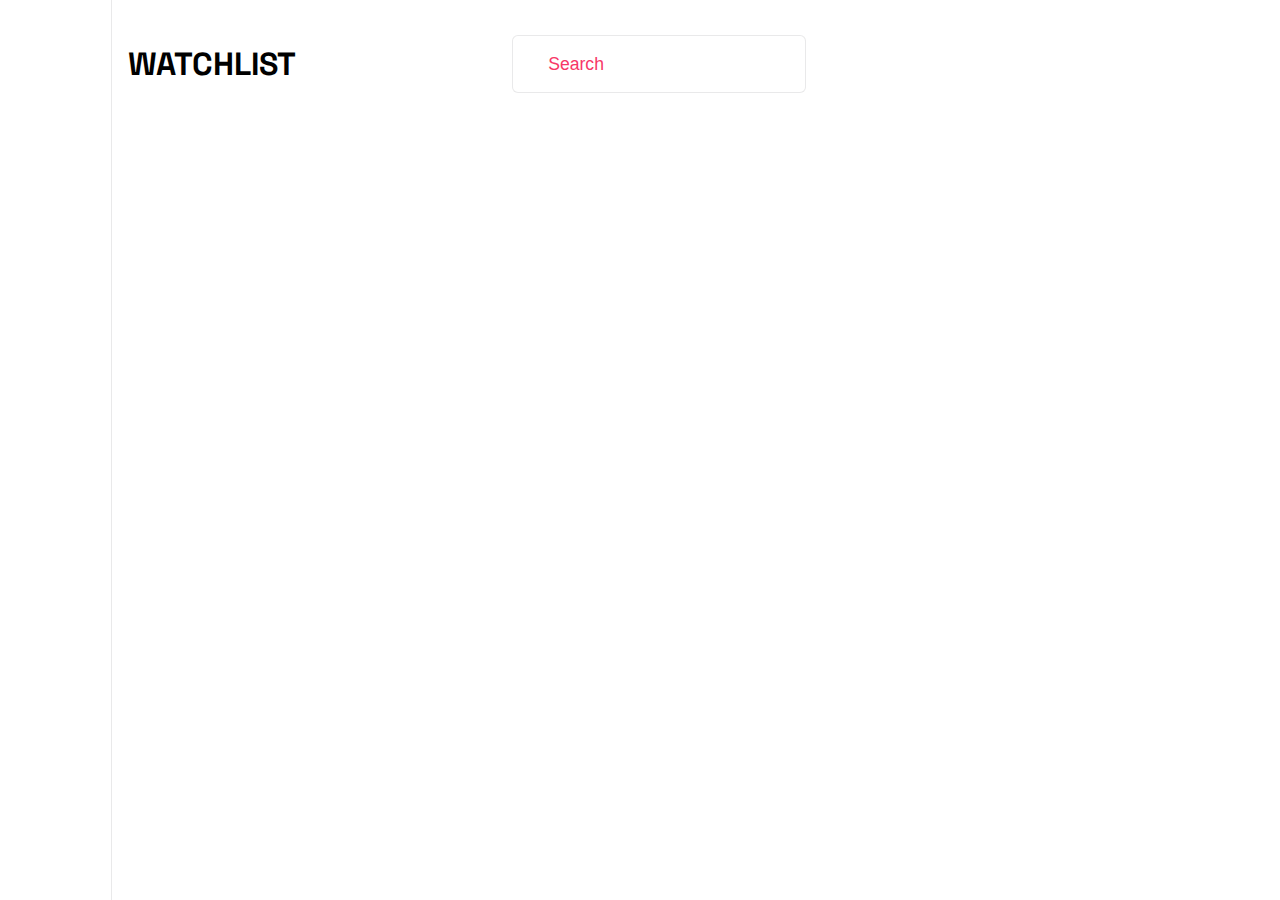
==== index.html @ e4194bcd "js rewrite" ====
<!DOCTYPE html>
<html lang="en">
<head>
    <meta charset="UTF-8">
    <meta name="viewport" content="width=device-width, initial-scale=1.0">
    <title>Watch List</title>
    <link rel="stylesheet" href="css/style.css">
    <!--Google font link-->
    <link rel="preconnect" href="https://fonts.googleapis.com">
    <link rel="preconnect" href="https://fonts.gstatic.com" crossorigin>
    <link href="https://fonts.googleapis.com/css2?family=Space+Grotesk:wght@400;500;600&display=swap" rel="stylesheet">
    <!-- Fontawsone  CSS link -->
    <link rel="stylesheet" href="https://site-assets.fontawesome.com/releases/v6.5.1/css/all.css">
    <link rel="stylesheet" href="https://site-assets.fontawesome.com/releases/v6.5.1/css/sharp-thin.css">
    <link rel="stylesheet" href="https://site-assets.fontawesome.com/releases/v6.5.1/css/sharp-solid.css">
    <link rel="stylesheet" href="https://site-assets.fontawesome.com/releases/v6.5.1/css/sharp-regular.css">
    <link rel="stylesheet" href="https://site-assets.fontawesome.com/releases/v6.5.1/css/sharp-light.css">
</head>
<body>
    <main>
        <section class="left-container">
            <nav class="left-nav">
                <span class="logo-text">
                    <i class="fa-solid fa-face-smile-wink"></i>
                </span>
                <ul>
                    <li>
                        <i class="fa-light fa-bookmark"></i>
                    </li>
                    <li>
                        <i class="fa-light fa-calendar-plus"></i>
                    </li>
                    <li>
                        <i class="fa-light fa-gear"></i>
                    </li>
                    <li>
                        <i class="fa-light fa-square-info"></i>
                    </li>
                </ul>
            </nav>
        </section>
        <section class="right-container">
            <nav class="top-nav">
                <h1 class="title">WATCHLIST</h1>
                <form id="searchForm">
                    <input type="text" placeholder="Search" id="searchMovie"/>
                    <i class="fa-solid fa-magnifying-glass"></i>
                </form>
                <div class="user-profle">
                    <i class="fa-sharp fa-light fa-circle-user"></i>
                </div>
            </nav>
            <div class="content-container">
                <div class="content-wrapper">
                    <!-- Error Message Render here -->
                    <!-- Search Movie redner here -->
                    
                </div>
                <div class="pagination">
                <!-- rendering from js -->
                </div>
            </div>
        </section>
    </main>

    <script src="script/index.js"></script>
</body>
</html>
---- css/style.css ----
*{
    margin: 0;
    padding: 0;
    box-sizing: border-box;
}

:root {
    --font:'Space Grotesk', sans-serif;
}

body {
    font-family: var(--font);
}

main {
    height: 100vh;
    display: flex;
}

main .left-container {
    width: 7em;
    border-right: 1px solid #4346501e;
}

.left-container .left-nav {
    color: #F73867;
    margin: 1em;
    display: flex;
    flex-direction: column; 
    align-items: center;
    gap: 5em;
}

.left-nav span {
    font-size: 4rem;
}

.left-nav ul li {
    list-style-type: none;
    padding: 2em;
    font-size: 1.4rem;
}


.left-nav ul li i {
    cursor: pointer;
    transition: 0.3s ease-in-out;
}


/*Right-Container Star from here */
main .right-container{
    width: 100%;
}

.right-container .top-nav {
    display: grid;
    grid-template-columns: repeat(3, 1fr);
    /* background-color: #F73867; */
    height: 8em;
    gap: 1em;
    align-items: center;
    padding: 1em;
}

.top-nav .title{
    font-size: 2rem;
}

.top-nav #searchForm {
    position: relative;
}

#searchForm input[type="text"] {
    padding: 1em 2em;
    border: 1px solid #4346501e;
    outline: none;
    border-radius: 6px;
    width: 80%;
    font-size: 1.1rem;
    color: #F73867;
}

#searchForm input[type="text"]::placeholder {
    color: #F73867;
}

#searchForm .fa-magnifying-glass { /* Corrected class name */
    position: absolute;
    top: 50%;
    right: 130px;
    transform: translateY(-50%);
    color: #F73867;
}

.top-nav .user-profle {
    font-size: 2rem;
    text-align: right;
    color: #F73867;
}


.right-container .content-container {
    /* background-color: #F73867; */
    height: calc(100% - 8em);
    padding: 1em;
    overflow-y: scroll;
}

.content-container .content-wrapper {
    gap:1em;
    display: grid;
    grid-template-columns: repeat(4, 1fr);
}

.content-wrapper .error-msg-container {
    grid-column: 1 / -1;
    text-align: center;
}


.movie-container {
    border: 1px solid #4346501e;
    width: 100%;
    height: 9em;
    display: flex;
    border-radius: 8px;
}

.movie-container .poster-container {
    overflow: hidden;
    border-radius: 8px 0 0 8px;
    width: 50%
}

.poster-container img {
    width: 100%;
    height: 100%;
    object-fit: cover;
}

.movie-container .info-container{
    padding: 1em;
    position: relative;
    width: 100%
}

.info-container span i {
    position: absolute;
    top: 25px;
    right: 15px;
}

.information h2 {
    cursor: pointer;
    color: #434650;
    transition: 0.2s ease all;
}

.information h2:hover {
    color: #F73867;
}
.information .title{
    font-size: 1.1rem;
    max-width: 90%;
    font-weight: 600;
    padding: 0.3em 0;
}

.information .type {
    text-transform: capitalize;
    font-weight: 500;
    padding: 0.3em 0;
}

.information .releases-year {
    padding: 0.3em 0;
    font-weight: 500;
}

.content-container .pagination {
    text-align: center;
    width: 100%;
    padding: 1em;
    margin: 1em 0;
}

.pagination button {
    padding: 1em;
    outline: none;
    border: 1px solid #4346501e;
    border-radius: 4px;
    cursor: pointer;
    transition: 0.3s ease all;
    font-weight: 700;
    background-color: transparent;
    color: #434650;
}

.pagination button:hover {
    background-color: #F73867;
}

.pagination #currentPage{
    font-weight: 700;
    padding: 0 5em;
}
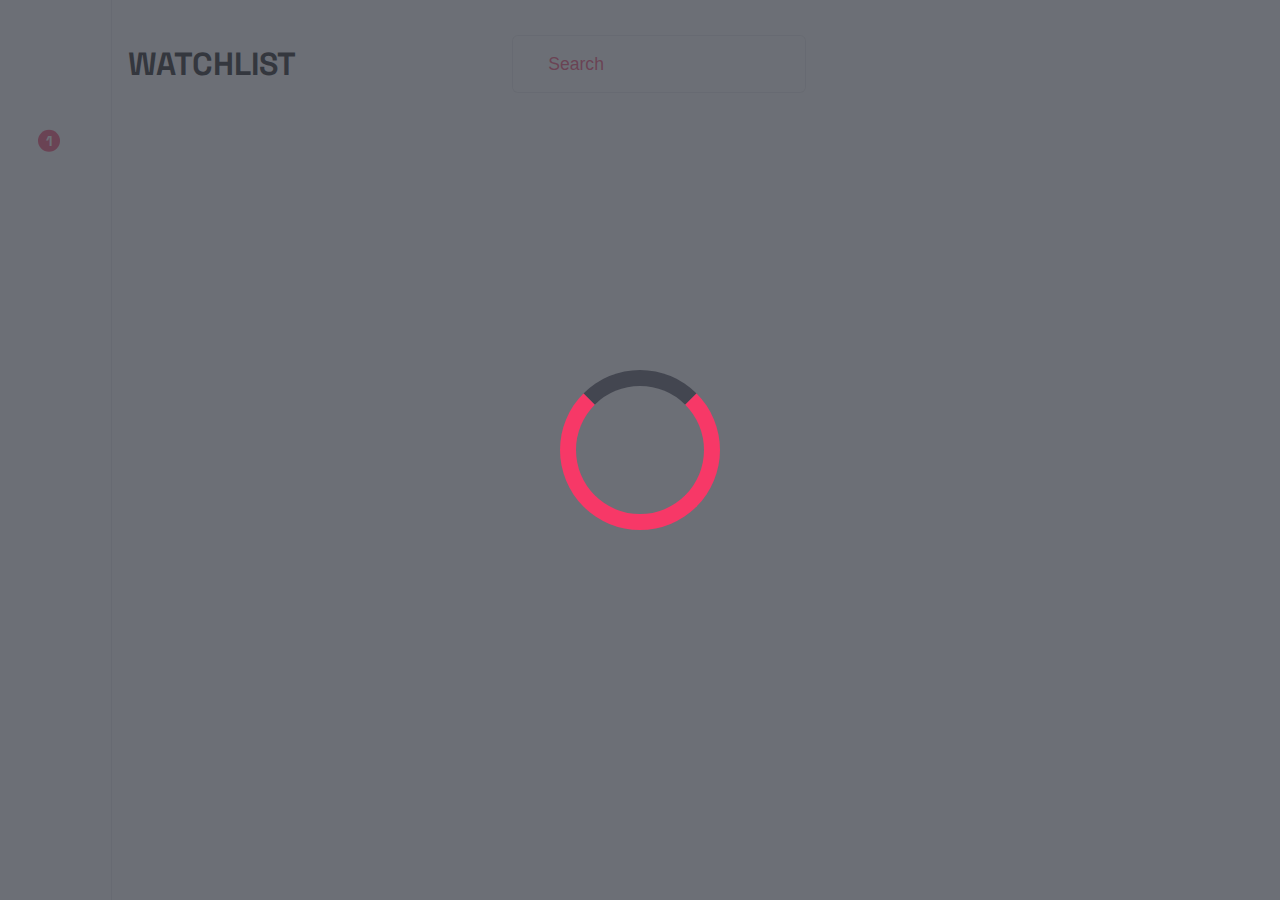
==== commit f8fb110d: "some feature added in js like bookmark and pagination" ====
--- a/index.html
+++ b/index.html
@@ -4,7 +4,7 @@
     <meta charset="UTF-8">
     <meta name="viewport" content="width=device-width, initial-scale=1.0">
     <title>Watch List</title>
-    <link rel="stylesheet" href="css/style.css">
+    <link rel="stylesheet" href="src/style.css">
     <!--Google font link-->
     <link rel="preconnect" href="https://fonts.googleapis.com">
     <link rel="preconnect" href="https://fonts.gstatic.com" crossorigin>
@@ -17,15 +17,22 @@
     <link rel="stylesheet" href="https://site-assets.fontawesome.com/releases/v6.5.1/css/sharp-light.css">
 </head>
 <body>
+    <section class="loading-container hidden">
+        <div class="loading-element"></div>
+    </section>
     <main>
+        
         <section class="left-container">
             <nav class="left-nav">
                 <span class="logo-text">
                     <i class="fa-solid fa-face-smile-wink"></i>
                 </span>
                 <ul>
-                    <li>
+                    <li class="bookmark">
                         <i class="fa-light fa-bookmark"></i>
+                        <div class="notification">
+                            <span>1</span>
+                        </div>
                     </li>
                     <li>
                         <i class="fa-light fa-calendar-plus"></i>
@@ -56,13 +63,13 @@
                     <!-- Search Movie redner here -->
                     
                 </div>
-                <div class="pagination">
+                <div class="pagination" id="pagination">
                 <!-- rendering from js -->
                 </div>
             </div>
         </section>
     </main>
 
-    <script src="script/index.js"></script>
+    <script src="src/index.js"></script>
 </body>
 </html>--- a/src/style.css
+++ b/src/style.css
@@ -0,0 +1,274 @@
+*{
+    margin: 0;
+    padding: 0;
+    box-sizing: border-box;
+}
+
+:root {
+    --font:'Space Grotesk', sans-serif;
+}
+
+body {
+    font-family: var(--font);
+}
+
+body .loading-container {
+    width: 100%;
+    height: 100vh;
+    background-color: #434650c7;
+    display: flex;
+    justify-content: center;
+    align-items: center;
+    position: absolute;
+    z-index: 1;
+}
+
+.loading-container .loading-element {
+    width: 10em;
+    height: 10em;
+    border-radius: 50%;
+    border: 1em solid #F73867;
+    border-top: 1em solid #434650;
+    animation: loadingSpain 1s linear infinite;
+}
+
+body .hidden {
+    display: none;
+    z-index: -99;
+}
+
+@keyframes loadingSpain {
+    100% {
+        transform: rotate(360deg);
+    }
+}
+
+main {
+    height: 100vh;
+    display: flex;
+}
+
+main .left-container {
+    width: 7em;
+    border-right: 1px solid #4346501e;
+}
+
+.left-container .left-nav {
+    color: #F73867;
+    margin: 1em;
+    display: flex;
+    flex-direction: column; 
+    align-items: center;
+    gap: 5em;
+}
+
+.left-nav span {
+    font-size: 4rem;
+}
+
+.left-nav ul li {
+    list-style-type: none;
+    padding: 2em;
+    font-size: 1.4rem;
+}
+
+
+.left-nav ul li i {
+    cursor: pointer;
+    transition: 0.3s ease all;
+}
+
+
+.left-nav ul .bookmark {
+    position: relative;
+}
+
+ ul .bookmark .notification {
+    position: absolute;
+    background-color: #F73867;
+    width: 1em;
+    height: 1em;
+    border-radius: 50%;
+    color: #434650;
+    font-weight: 700;
+    display: flex;
+    justify-content: center;
+    align-items: center;
+    top: 45px;
+    right: 40px;
+    transform: translateY(-50%);
+}
+
+ul .notification span {
+    font-size: 0.9rem;
+    color: #fff;
+}
+
+/*Right-Container Star from here */
+main .right-container{
+    width: 100%;
+}
+
+.right-container .top-nav {
+    display: grid;
+    grid-template-columns: repeat(3, 1fr);
+    /* background-color: #F73867; */
+    height: 8em;
+    gap: 1em;
+    align-items: center;
+    padding: 1em;
+}
+
+.top-nav .title{
+    font-size: 2rem;
+}
+
+.top-nav #searchForm {
+    position: relative;
+}
+
+#searchForm input[type="text"] {
+    padding: 1em 2em;
+    border: 1px solid #4346501e;
+    outline: none;
+    border-radius: 6px;
+    width: 80%;
+    font-size: 1.1rem;
+    color: #F73867;
+}
+
+#searchForm input[type="text"]::placeholder {
+    color: #F73867;
+}
+
+#searchForm .fa-magnifying-glass {
+    position: absolute;
+    top: 50%;
+    right: 130px;
+    transform: translateY(-50%);
+    color: #F73867;
+}
+
+.top-nav .user-profle {
+    font-size: 2rem;
+    text-align: right;
+    color: #F73867;
+}
+
+
+.right-container .content-container {
+    /* background-color: #F73867; */
+    height: calc(100% - 8em);
+    padding: 1em;
+    overflow-y: scroll;
+}
+
+.content-container .content-wrapper {
+    gap:1em;
+    display: grid;
+    grid-template-columns: repeat(4, 1fr);
+}
+
+.content-wrapper .error-msg-container {
+    grid-column: 1 / -1;
+    text-align: center;
+}
+
+.movie-container {
+    border: 1px solid #4346501e;
+    width: 100%;
+    height: 9em;
+    display: flex;
+    border-radius: 8px;
+}
+
+.movie-container .poster-container {
+    overflow: hidden;
+    border-radius: 8px 0 0 8px;
+    width: 50%
+}
+
+.poster-container img {
+    width: 100%;
+    height: 100%;
+    object-fit: cover;
+}
+
+.movie-container .info-container{
+    padding: 1em;
+    position: relative;
+    width: 100%
+}
+
+.info-container span i {
+    position: absolute;
+    top: 25px;
+    right: 15px;
+    transition: 0.2s all ease;
+}
+
+.info-container span i:hover {
+    color: #F73867;
+    cursor: pointer;
+}
+
+.information h2 {
+    cursor: pointer;
+    color: #434650;
+    transition: 0.2s ease all;
+}
+
+.information h2:hover {
+    color: #F73867;
+}
+
+.information .title{
+    font-size: 1.1rem;
+    max-width: 90%;
+    font-weight: 600;
+    padding: 0.3em 0;
+}
+
+.information .type {
+    text-transform: capitalize;
+    font-weight: 500;
+    padding: 0.3em 0;
+}
+
+.information .releases-year {
+    padding: 0.3em 0;
+    font-weight: 500;
+}
+
+.content-container .pagination {
+    text-align: center;
+    width: 100%;
+    padding: 1em;
+    margin: 1em 0;
+}
+
+.pagination button {
+    padding: 1em;
+    outline: none;
+    border: 1px solid #4346501e;
+    border-radius: 4px;
+    cursor: pointer;
+    transition: 0.3s ease all;
+    font-weight: 700;
+    background-color: transparent;
+    color: #434650;
+}
+
+.pagination button:hover {
+    background-color: #F73867;
+}
+
+.pagination #currentPage{
+    font-weight: 700;
+    padding: 0 5em;
+}
+
+.pagination button:disabled  {
+    cursor: not-allowed;
+    opacity: 0.6;
+}
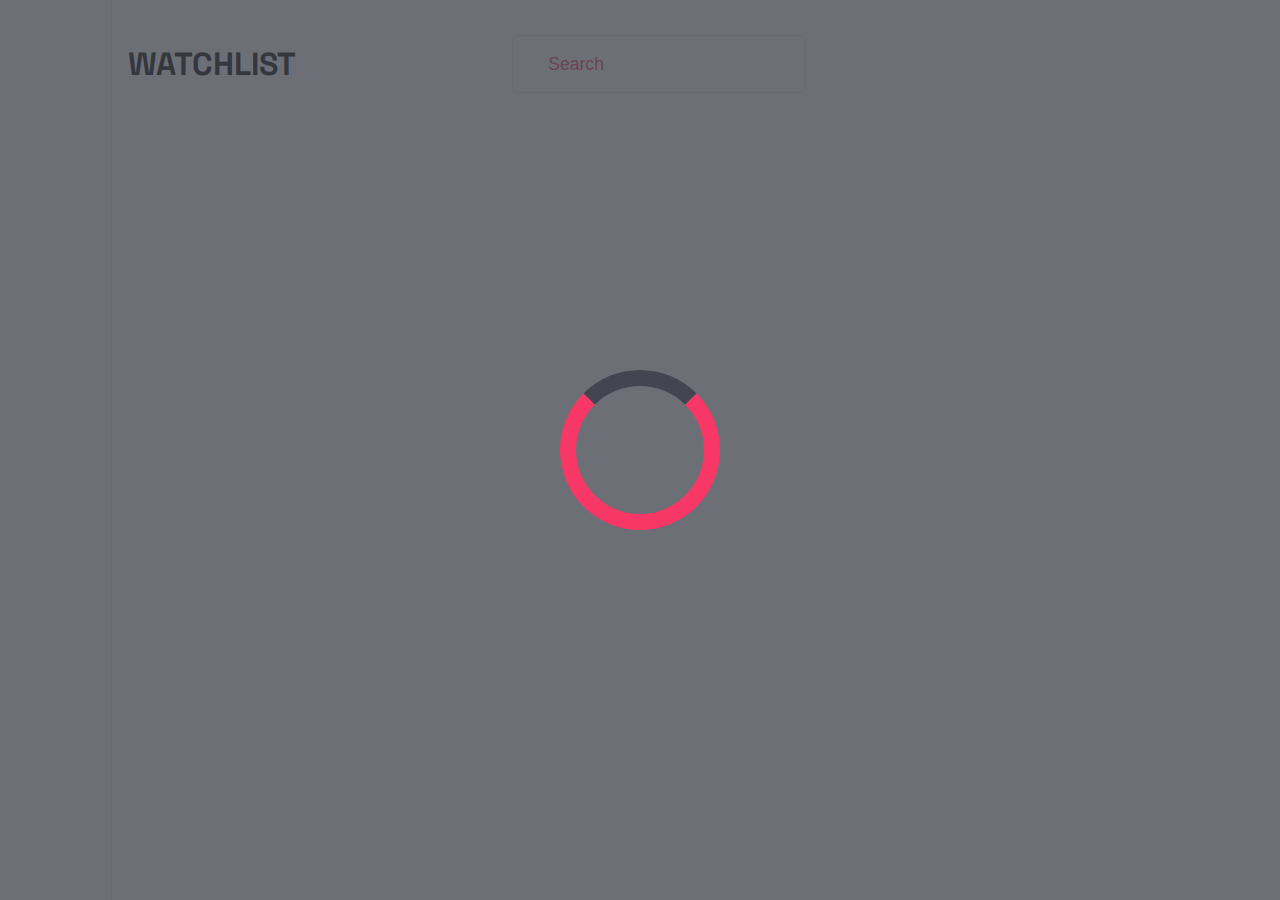
==== commit 71cf1057: "bookmark section completed" ====
--- a/index.html
+++ b/index.html
@@ -21,7 +21,6 @@
         <div class="loading-element"></div>
     </section>
     <main>
-        
         <section class="left-container">
             <nav class="left-nav">
                 <span class="logo-text">
@@ -30,7 +29,7 @@
                 <ul>
                     <li class="bookmark">
                         <i class="fa-light fa-bookmark"></i>
-                        <div class="notification">
+                        <div class="bookmark-notification hidden">
                             <span>1</span>
                         </div>
                     </li>
--- a/src/style.css
+++ b/src/style.css
@@ -7,6 +7,7 @@
 :root {
     --font:'Space Grotesk', sans-serif;
 }
+
 
 body {
     font-family: var(--font);
@@ -83,7 +84,7 @@
     position: relative;
 }
 
- ul .bookmark .notification {
+ ul .bookmark .bookmark-notification {
     position: absolute;
     background-color: #F73867;
     width: 1em;
@@ -99,7 +100,11 @@
     transform: translateY(-50%);
 }
 
-ul .notification span {
+.hidden{
+    visibility: hidden;
+}
+
+ul .bookmark-notification span {
     font-size: 0.9rem;
     color: #fff;
 }
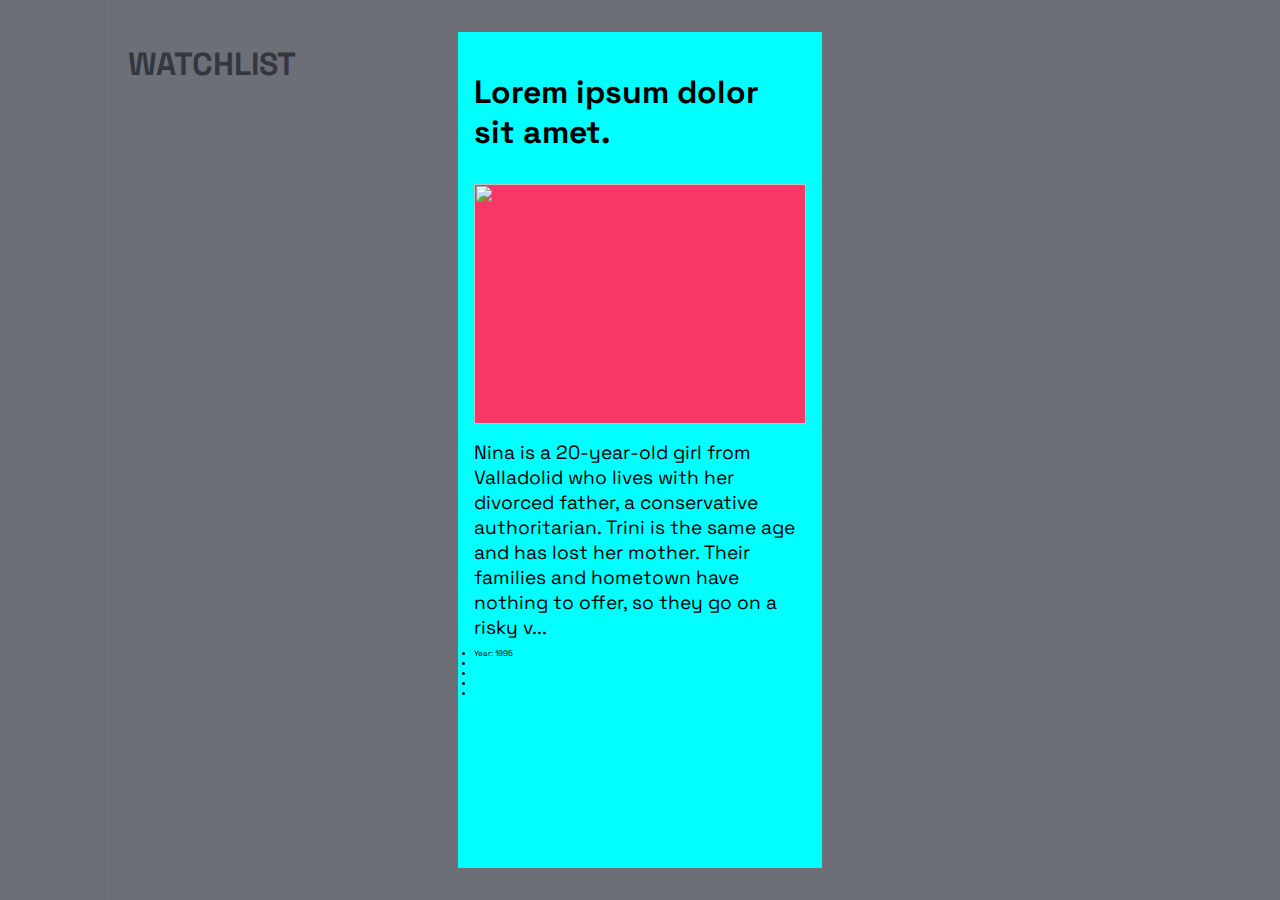
==== commit bed888cf: "single view updating" ====
--- a/index.html
+++ b/index.html
@@ -18,17 +18,41 @@
 </head>
 <body>
     <section class="loading-container hidden">
-        <div class="loading-element"></div>
+        <!-- Rendring From js -->
     </section>
+
     <main>
+        <section class="single-view">
+            <div class="single-view-container">
+                <div class="close-btn">
+                    <i class="fa-solid fa-circle-xmark"></i>
+                </div>
+                <div class="single-movie-full-details">
+                        <h1 class="single-movie-title">Lorem ipsum dolor sit amet.</h1>
+                        <div class="single-image-container">
+                            <img class="single-image" src="https://m.media-amazon.com/images/M/MV5BMTczNzY2OTg0NV5BMl5BanBnXkFtZTcwNDY0OTEzMQ@@._V1_SX300.jpg" alt="">
+                        </div>
+                        <p>Nina is a 20-year-old girl from Valladolid who lives with her divorced father, a conservative authoritarian. Trini is the same age and has lost her mother. Their families and hometown have nothing to offer, so they go on a risky v...</p>
+                        <div class="single-more-details">
+                            <ul>
+                                <li>Year: 1995</li>
+                                <li></li>
+                                <li></li>
+                                <li></li>
+                                <li></li>
+                            </ul>
+                        </div>
+                </div>
+            </div>
+        </section>
         <section class="left-container">
             <nav class="left-nav">
                 <span class="logo-text">
                     <i class="fa-solid fa-face-smile-wink"></i>
                 </span>
                 <ul>
-                    <li class="bookmark">
-                        <i class="fa-light fa-bookmark"></i>
+                    <li class="bookmark" >
+                        <i class="fa-light fa-bookmark" id="bookmarkIcon"></i>
                         <div class="bookmark-notification hidden">
                             <span>1</span>
                         </div>
@@ -60,11 +84,13 @@
                 <div class="content-wrapper">
                     <!-- Error Message Render here -->
                     <!-- Search Movie redner here -->
+                    <!-- Rendering the Bookmark -->
                     
                 </div>
                 <div class="pagination" id="pagination">
                 <!-- rendering from js -->
                 </div>
+
             </div>
         </section>
     </main>
--- a/src/style.css
+++ b/src/style.css
@@ -73,7 +73,6 @@
     font-size: 1.4rem;
 }
 
-
 .left-nav ul li i {
     cursor: pointer;
     transition: 0.3s ease all;
@@ -102,6 +101,13 @@
 
 .hidden{
     visibility: hidden;
+}
+
+.already-msg {
+    font-size: 1.5rem;
+    color: #fff;
+    font-weight: 700;
+    transition: 1s ease all;
 }
 
 ul .bookmark-notification span {
@@ -217,17 +223,19 @@
     cursor: pointer;
 }
 
-.information h2 {
+.information .title a {
+    text-decoration: none;
     cursor: pointer;
     color: #434650;
     transition: 0.2s ease all;
 }
 
-.information h2:hover {
+.information .title a:hover {
     color: #F73867;
 }
 
 .information .title{
+    text-decoration: none;
     font-size: 1.1rem;
     max-width: 90%;
     font-weight: 600;
@@ -277,3 +285,75 @@
     cursor: not-allowed;
     opacity: 0.6;
 }
+
+
+
+/* single View star from here */
+main .single-view {
+    width: 100%;
+    height: 100vh;
+    position: absolute;
+    justify-content: center;
+    padding: 2em;
+    display: flex;
+    z-index: 1;
+}
+
+
+.single-view-container {
+    background-color: aqua;
+    width: 30%;
+    position: relative;
+}
+
+.single-view-container .close-btn {
+    position: absolute;
+    top: -0.5em;
+    right: -0.5em;
+    font-size: 2rem;
+    color: #434650;
+    transition: 0.3s all ease;
+    cursor: pointer;
+    
+}
+
+.close-btn:hover {
+    color: #F73867;
+}
+
+.single-view .single-movie-full-details {
+    padding: 0.5em 1em;
+}
+
+.single-movie-full-details .single-movie-title {
+    margin: 1em 0;
+}
+
+.single-movie-full-details .single-image-container {
+    width: 100%;
+    height: 15em;
+    overflow: hidden;
+    background-color:#F73867;
+    margin: 1em 0;
+}
+
+.single-image-container .single-image {
+    width: 100%;
+    height: 100%;
+    object-fit: cover;
+
+}
+
+
+.single-movie-full-details p {
+    font-size: 1.2rem;
+}
+
+
+.single-movie-full-details .single-more-details {
+    display: flex;
+    margin: 1em 0;
+    font-size: 0.5rem;
+}
+
+
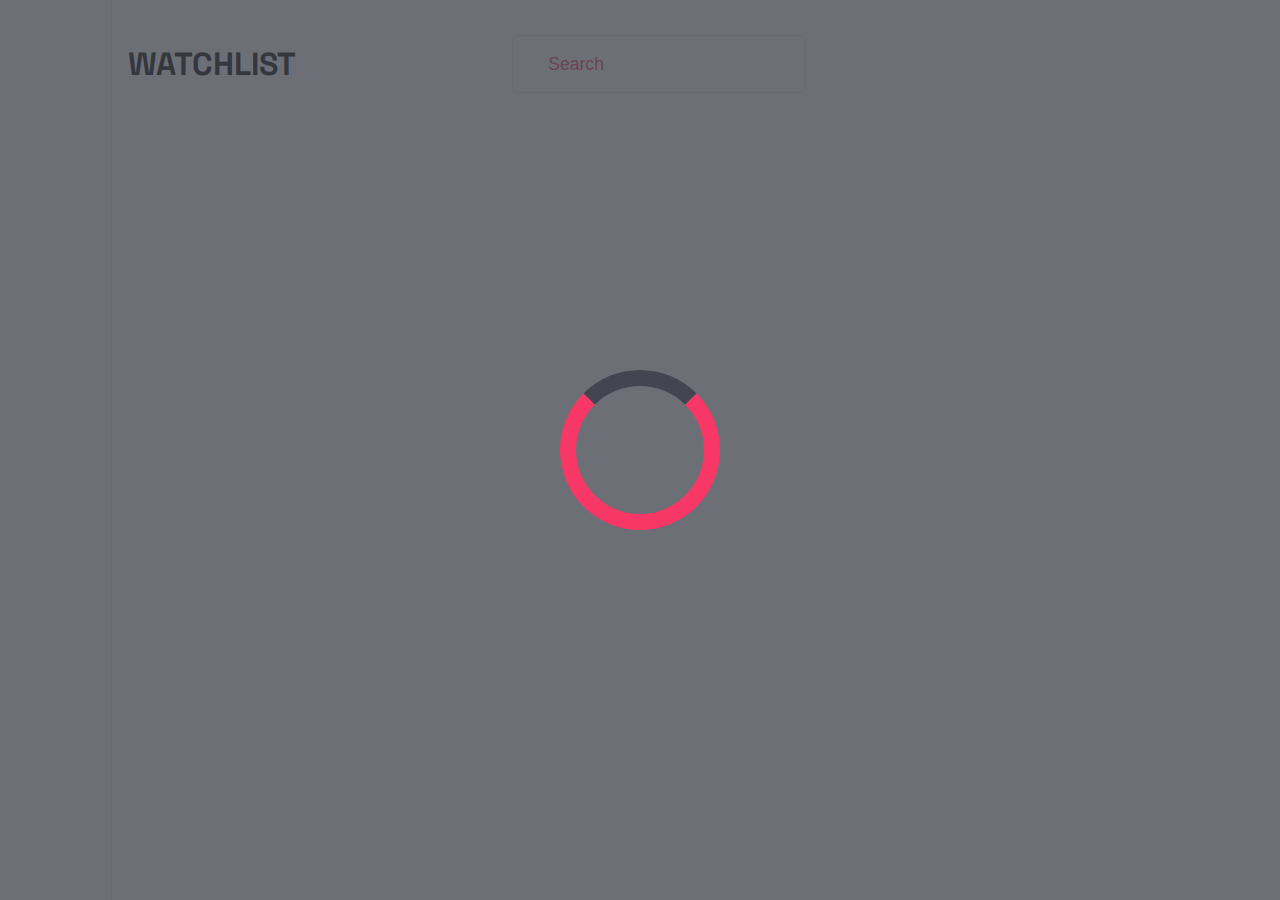
==== commit fd76549c: "v2 updated" ====
--- a/index.html
+++ b/index.html
@@ -22,29 +22,6 @@
     </section>
 
     <main>
-        <section class="single-view">
-            <div class="single-view-container">
-                <div class="close-btn">
-                    <i class="fa-solid fa-circle-xmark"></i>
-                </div>
-                <div class="single-movie-full-details">
-                        <h1 class="single-movie-title">Lorem ipsum dolor sit amet.</h1>
-                        <div class="single-image-container">
-                            <img class="single-image" src="https://m.media-amazon.com/images/M/MV5BMTczNzY2OTg0NV5BMl5BanBnXkFtZTcwNDY0OTEzMQ@@._V1_SX300.jpg" alt="">
-                        </div>
-                        <p>Nina is a 20-year-old girl from Valladolid who lives with her divorced father, a conservative authoritarian. Trini is the same age and has lost her mother. Their families and hometown have nothing to offer, so they go on a risky v...</p>
-                        <div class="single-more-details">
-                            <ul>
-                                <li>Year: 1995</li>
-                                <li></li>
-                                <li></li>
-                                <li></li>
-                                <li></li>
-                            </ul>
-                        </div>
-                </div>
-            </div>
-        </section>
         <section class="left-container">
             <nav class="left-nav">
                 <span class="logo-text">
--- a/src/style.css
+++ b/src/style.css
@@ -223,14 +223,14 @@
     cursor: pointer;
 }
 
-.information .title a {
-    text-decoration: none;
+.information h2 a{
     cursor: pointer;
     color: #434650;
     transition: 0.2s ease all;
-}
-
-.information .title a:hover {
+    text-decoration: none;
+}
+
+.information h2 a:hover {
     color: #F73867;
 }
 
